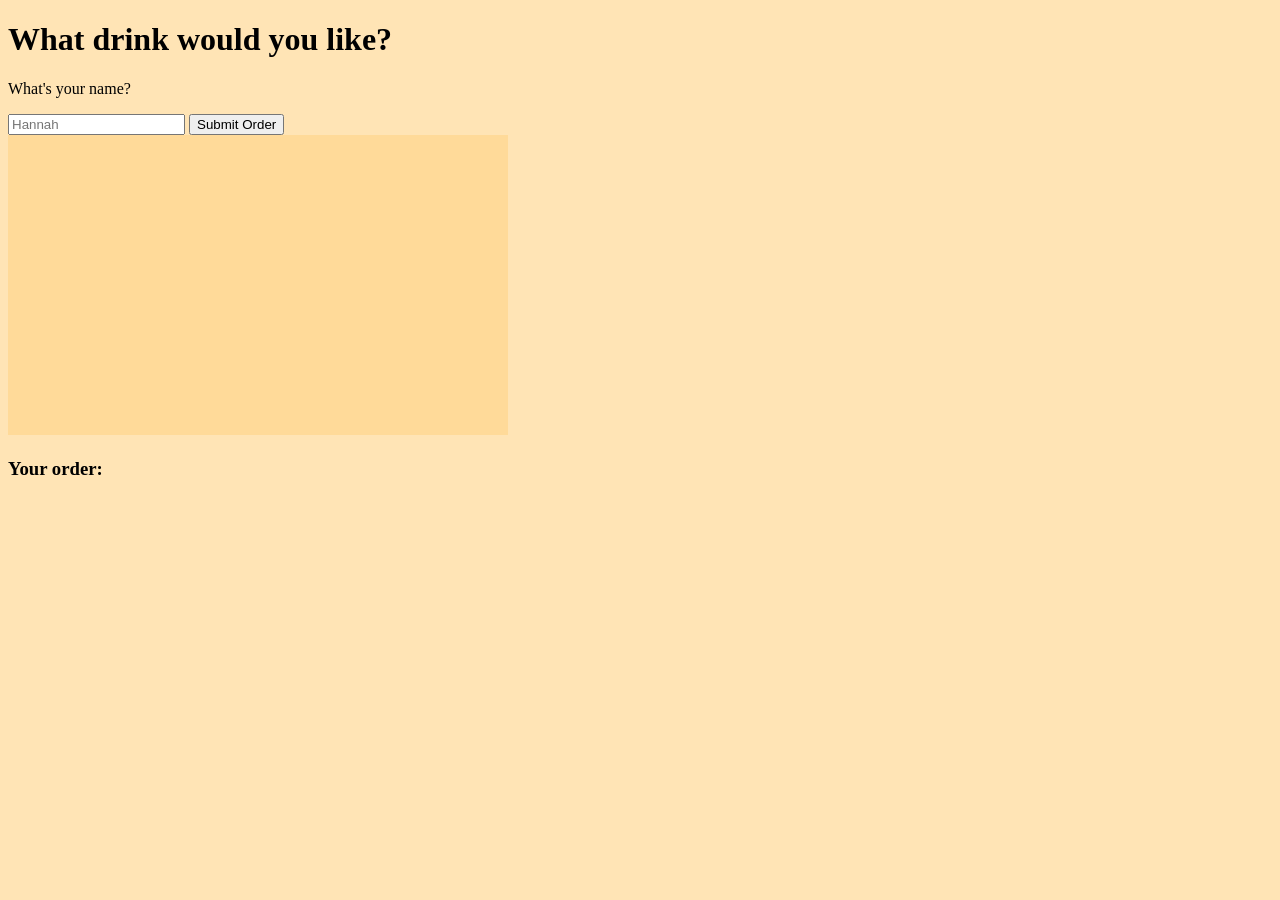
==== drink_assignment/index.html @ b3b88296 "still attempting to fix the php" ====
<!DOCTYPE html>
<html lang="en">
<head>
    <meta charset="UTF-8">
    <title>The Coffee Shop</title>
    <link rel="stylesheet" href="style.css">
</head>
<body>
<h1>What drink would you like?</h1>
<form id="orderForm" action="server/submit_order.php" method="post">
    <p id="whatsYourName"> What's your name?</p>
    <input type="text" id="userName" placeholder="Hannah">
    <input type="hidden" id="submitDrink" name="drink">
    <input type="hidden" id="submitMilk" name="milk">
    <input type="hidden" id="submitExtra" name="extras">
    <button id="submitOrder">Submit Order</button>
</form>
<canvas id="orderBox" width="500" height="300"></canvas>
<div id = "orderSum">
    <h3> Your order:</h3>
</div>
<script>
    //constants for the canvas
    const canvas = document.getElementById("orderBox");
    const ctx = canvas.getContext("2d");
    //list of drinks
    const drinks = [
        {name: "Coffee", imageSrc: "assets/coffee.png", x: 20, y: 30},
        {name: "Latte", imageSrc: "assets/latte.png", x: 140, y: 30},
        {name: "Tea", imageSrc: "assets/tea.png", x: 260, y: 30},
        {name: "Smoothie", imageSrc: "assets/smoothie.png", x: 380, y: 30}
    ];
    //hold the images
    const images = {};
    let imageLoaded = 0;
//function for the drinks names underneath the images
    function drinkImg(){
        drinks.forEach(function(drink){
            const img = images[drink.name];
            if (img.complete) {
                ctx.drawImage(img, drink.x, drink.y, 80, 80);
                ctx.font = "12px Verdana";
                ctx.fillStyle = "black";
                ctx.textAlign = "center";
                ctx.fillText(drink.name, drink.x + 30, drink.y + 100);
            }
        });
    }
    // this draws the images onto the canvas
    drinks.forEach(function(drink) {
        const img = new Image();
        img.src = drink.imageSrc;
        images[drink.name] = img;
        img.onload = function(){
            imageLoaded++;
            if (imageLoaded === drinks.length){
                drinkImg();
            }
        }
    });

    //write out the order below the canvas for good user interaction
    const orderList = {
        name: "",
        drink: null,
        milk: null,
        extras: []
    };
    const orderSum = document.getElementById("orderSum");
    orderSum.id = "orderSum";
    function addOrderSum(){
        orderList.name = document.getElementById("userName").value;

        let html = `<h3> Your order: </h3> <ul>`;
        if (orderList.name) html += `<li> <strong>Name:</strong> ${orderList.name}</li>`;
        if (orderList.drink) html += `<li><strong>Drink:</strong> ${orderList.drink}</li>`;
        if (orderList.milk) html += `<li><strong>Milk:</strong> ${orderList.milk}</li>`;
        if (orderList.extras.length > 0) {
            orderList.extras.forEach(function (extra){
                html += `<li><strong>Extras:</strong> ${extra}</li>`;
            });
        }
        html += `</ul>`;
        orderSum.innerHTML = html;
        submitOrderButton();

    }

    // milk options write similar to drinks
    const milks = [
        {name: "Whole", imageSrc : "assets/milk.png", x: 20, y: 30},
        {name: "Oat", imageSrc: "assets/oatmilk.png", x: 140, y: 30},
        {name: "Almond", imageSrc: "assets/almond.png", x: 260, y: 30}
    ];
    function milkExtras(){
        ctx.clearRect(0, 0, canvas.width, canvas.height);

        milks.forEach(function (milk){
            const milkImg = images[milk.name];
            if (milkImg.complete){
                ctx.drawImage(milkImg, milk.x, milk.y, 80, 80);
                ctx.font = "12px Verdana";
                ctx.fillStyle = "black";
                ctx.textAlign = "center";
                ctx.fillText(milk.name, milk.x + 30, milk.y + 100);
            }
        });
    }
    milks.forEach(function (milk){
        const milkImg = new Image();
        milkImg.src = milk.imageSrc;
        images[milk.name] = milkImg;
        milkImg.onload = function(){
            imageLoaded++;
            if (imageLoaded === milks.length){
                milkImg();
            }
        }
    });

    // extras same to milk and drinks dont have images yet so commented out
    const extras = [
        {name: "Hot", imageSrc: "assets/hot.png", x : 20, y: 30},
        {name : "Iced", imageSrc: "assets/iced.png", x: 120, y: 30},
        {name: "Caramel", imageSrc: "assets/caramel.png", x: 220, y: 30},
        {name: "Mocha", imageSrc: "assets/mocha.png", x: 320, y: 30},
        {name: "Vanilla", imageSrc: "assets/vanilla.png", x: 420, y: 30}
    ];
    function drinkExtra(){
        ctx.clearRect(0, 0, canvas.width, canvas.height);
        extras.forEach(function (extra){
            const extraImg = images[extra.name]
            if (extraImg.complete){
                ctx.drawImage(extraImg, extra.x, extra.y, 80, 80);
                ctx.font = "12px Verdana";
                ctx.fillStyle = "black";
                ctx.textAlign = "center";
                ctx.fillText(extra.name, extra.x + 30, extra.y + 100);
            }
        });
    }
    extras.forEach(function (extra){
        const extraImg = new Image();
        extraImg.src = extra.imageSrc;
        images[extra.name] = extraImg;
        extraImg.onload = function(){
            imageLoaded++;
            if (imageLoaded === extras.length) {
                extraImg();
            }
        }
    });

    // different extras for smoothie
    const smoothies = [
        {name: "Banana", imageSrc: "assets/banana.png", x: 20, y: 30},
        {name: "Cherry", imageSrc: "assets/cherry.png", x: 140, y: 30},
        {name: "Strawberry", imageSrc: "assets/strawberry.png", x: 260, y: 30}
    ];

    function smoothieExtras() {
        ctx.clearRect(0, 0, canvas.width, canvas.height);

        smoothies.forEach(function (smoothie) {
            const smoothieExtraImg = images[smoothie.name];
            if (smoothieExtraImg.complete) {
                ctx.drawImage(smoothieExtraImg, smoothie.x, smoothie.y, 80, 80);
                ctx.font = "12px Verdana";
                ctx.fillStyle = "black";
                ctx.textAlign = "center";
                ctx.fillText(smoothie.name, smoothie.x + 30, smoothie.y + 100);
            }
        });
    }
    smoothies.forEach(function (smoothie){
        const smoothieExtraImg = new Image();
        smoothieExtraImg.src = smoothie.imageSrc;
        images[smoothie.name] = smoothieExtraImg;
        smoothieExtraImg.onload = function(){
            imageLoaded++;
            if (imageLoaded === smoothieExtras.length){
                smoothieExtraImg();
            }
        }
    });



    // track which images are up on the screen to stop clicks overlapping
    let currentScreen = "drinks"
    //event to make the drinks clickable
    canvas.addEventListener("click", function (event) {
        const rect = canvas.getBoundingClientRect(); //figure out canvas location
        const clickX = event.clientX - rect.left;
        const clickY = event.clientY - rect.top;
        if (currentScreen == "drinks") {
        drinks.forEach(function (drink) {
            if (
                clickX >= drink.x && clickX <= drink.x + 80 &&
                clickY >= drink.y && clickY <= drink.y + 80
            ) {
                orderList.drink = drink.name;
                addOrderSum();
                currentScreen = "milks"
                milkExtras();
            }
        });
    } else if (currentScreen == "milks") {
            milks.forEach(function (milk){
                if (
                    clickX >= milk.x && clickX <= milk.x + 80 &&
                    clickY >= milk.y && clickY <= milk.y + 80
                ){
                    orderList.milk = milk.name;
                    addOrderSum();
                    if (orderList.drink === "Smoothie" ){
                        smoothieExtras();
                        currentScreen = "smoothie"
                    } else {
                        drinkExtra();
                        currentScreen = "extras"
                    }


                }
            });
        }  else if (currentScreen == "extras") {
            extras.forEach(function (extra) {
                if (
                    clickX >= extra.x && clickX <= extra.x + 80 &&
                    clickY >= extra.y && clickY <= extra.y + 80
                ) {
                    orderList.extras.push(extra.name);
                    addOrderSum();
                }
            });
        } else if (currentScreen == "smoothie"){
            smoothies.forEach(function (smoothieExtra){
                if (
                    clickX >= smoothieExtra.x && clickX <= smoothieExtra.x + 80 &&
                    clickY >= smoothieExtra.y && clickY <= smoothieExtra.y + 80
                ){
                    orderList.extras.push(smoothieExtra.name);
                    addOrderSum();
                }
            })
        }

        });
    // submit order and send to databse
    const submitOrder = document.getElementById("submitOrder");
    submitOrder.addEventListener("click",submitOrderButton);
    // send order to php to add to database
   async function submitOrderButton() {
       document.getElementById("submitDrink").value = orderList.drink;
       document.getElementById("submitMilk").value = orderList.milk;
       document.getElementById("submitExtra").value = orderList.extras
   }








</script>
</body>
</html>
---- drink_assignment/style.css ----
body {
    font: "Verdana";
    background:#ffe4b5;

}
h1 {
    color: #000000;

}
canvas{
    border: 2px black;
    background-color: #ffda99;
}
#orderSum {
    border: 2px black;
    font: "Verdana";
    color: black;
}
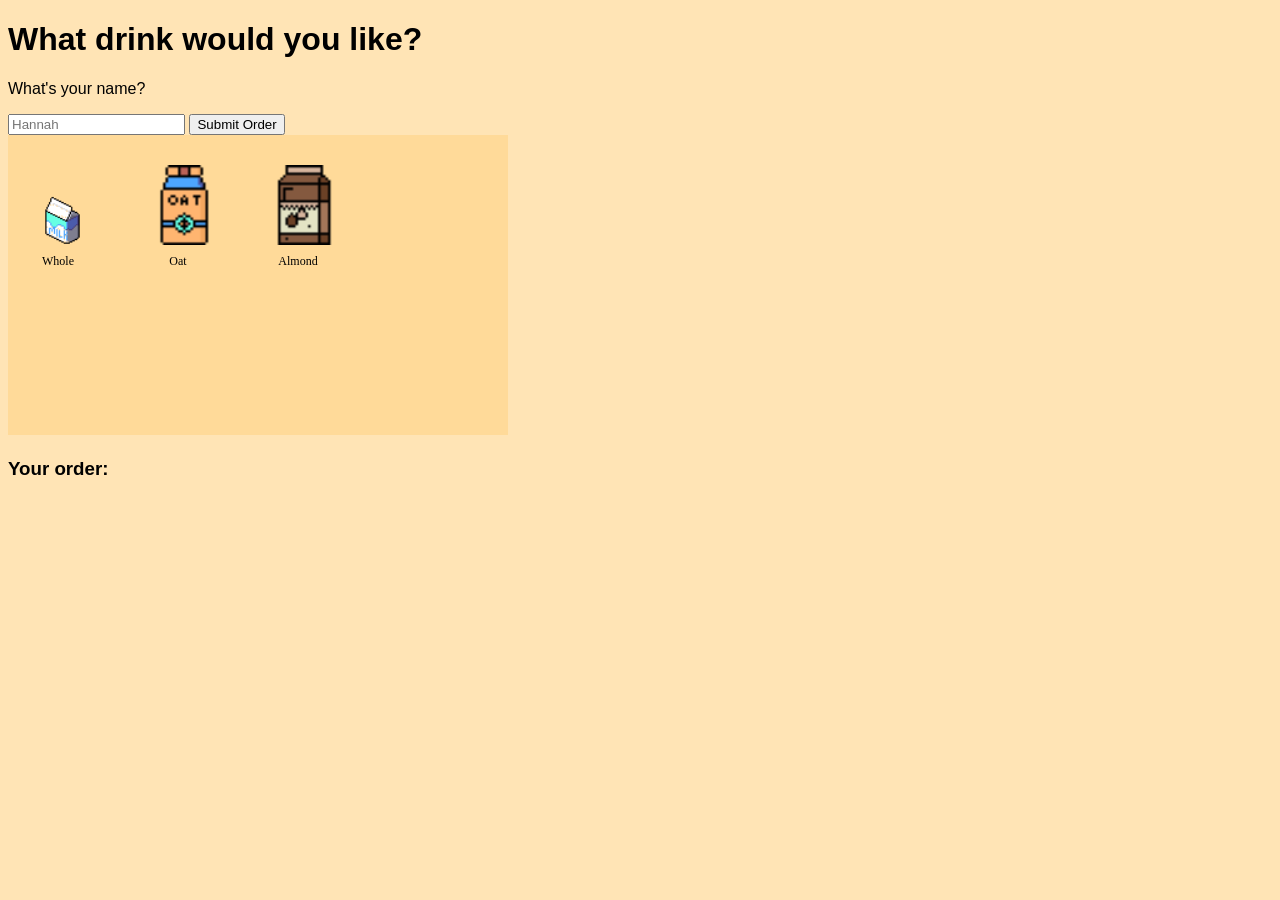
==== commit 69cf2431: "finished readme file" ====
--- a/drink_assignment/index.html
+++ b/drink_assignment/index.html
@@ -113,7 +113,7 @@
         milkImg.onload = function(){
             imageLoaded++;
             if (imageLoaded === milks.length){
-                milkImg();
+                milkExtras();
             }
         }
     });
@@ -146,7 +146,7 @@
         extraImg.onload = function(){
             imageLoaded++;
             if (imageLoaded === extras.length) {
-                extraImg();
+                drinkExtra();
             }
         }
     });
@@ -179,7 +179,7 @@
         smoothieExtraImg.onload = function(){
             imageLoaded++;
             if (imageLoaded === smoothieExtras.length){
-                smoothieExtraImg();
+                smoothieExtras();
             }
         }
     });
@@ -193,7 +193,7 @@
         const rect = canvas.getBoundingClientRect(); //figure out canvas location
         const clickX = event.clientX - rect.left;
         const clickY = event.clientY - rect.top;
-        if (currentScreen == "drinks") {
+        if (currentScreen === "drinks") {
         drinks.forEach(function (drink) {
             if (
                 clickX >= drink.x && clickX <= drink.x + 80 &&
@@ -205,7 +205,7 @@
                 milkExtras();
             }
         });
-    } else if (currentScreen == "milks") {
+    } else if (currentScreen === "milks") {
             milks.forEach(function (milk){
                 if (
                     clickX >= milk.x && clickX <= milk.x + 80 &&
@@ -224,7 +224,7 @@
 
                 }
             });
-        }  else if (currentScreen == "extras") {
+        }  else if (currentScreen === "extras") {
             extras.forEach(function (extra) {
                 if (
                     clickX >= extra.x && clickX <= extra.x + 80 &&
@@ -234,7 +234,7 @@
                     addOrderSum();
                 }
             });
-        } else if (currentScreen == "smoothie"){
+        } else if (currentScreen === "smoothie"){
             smoothies.forEach(function (smoothieExtra){
                 if (
                     clickX >= smoothieExtra.x && clickX <= smoothieExtra.x + 80 &&
--- a/drink_assignment/style.css
+++ b/drink_assignment/style.css
@@ -1,5 +1,5 @@
 body {
-    font: "Verdana";
+    font-family: sans-serif;
     background:#ffe4b5;
 
 }
@@ -13,6 +13,6 @@
 }
 #orderSum {
     border: 2px black;
-    font: "Verdana";
+    font-family: sans-serif;
     color: black;
 }
